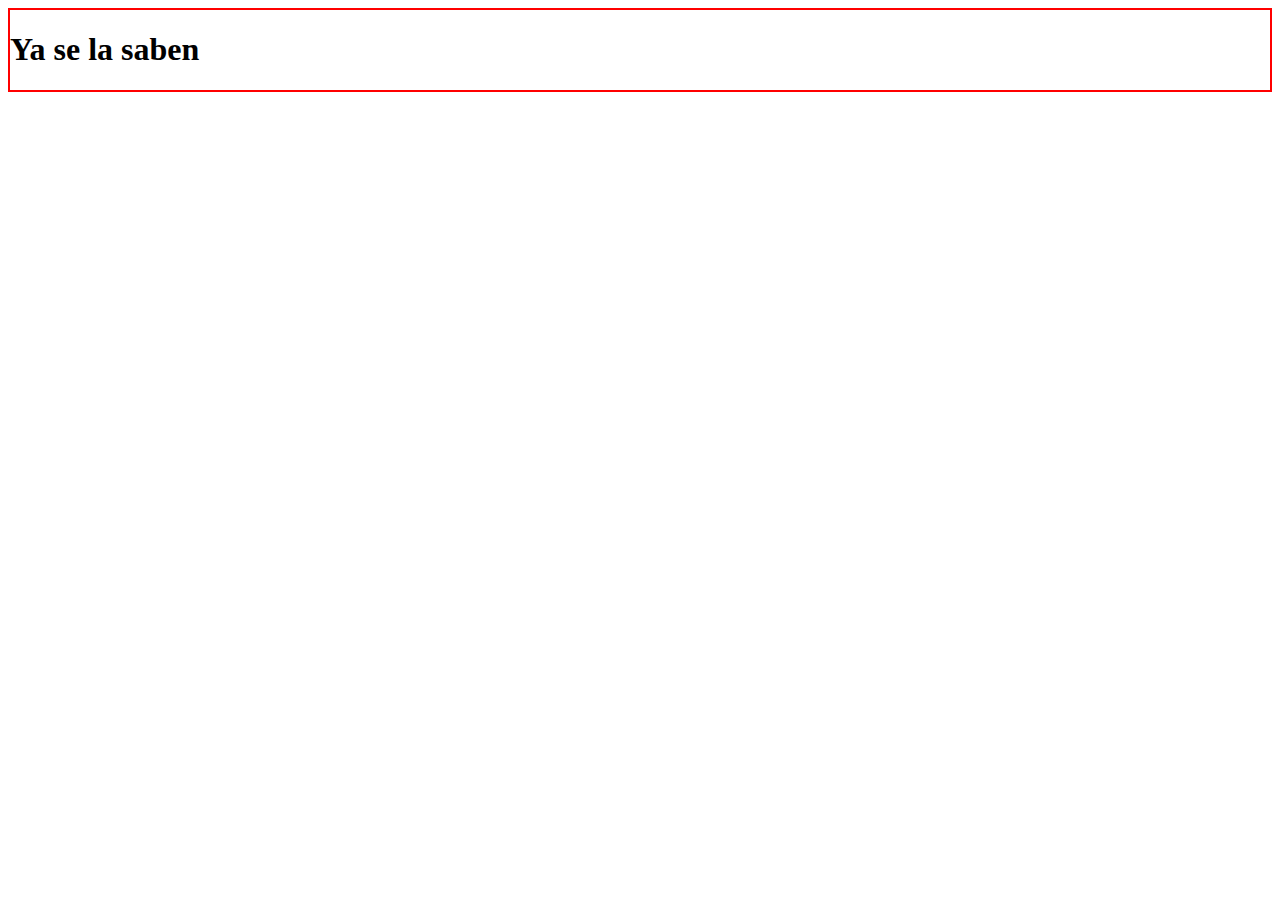
==== assets/pages/contactos.html @ f902095f "ci: conceptos de bootstrap" ====
<!DOCTYPE html>
<html lang="en">
<head>
    <style>
        .box{
            border: 2px solid red;
        }
    </style>
    <meta charset="UTF-8">
    <meta name="viewport" content="width=device-width, initial-scale=1.0">
    <!-- bootstrap style el de abajo -->
    <link href="https://cdn.jsdelivr.net/npm/bootstrap@5.3.1/dist/css/bootstrap.min.css" rel="stylesheet" integrity="sha384-4bw+/aepP/YC94hEpVNVgiZdgIC5+VKNBQNGCHeKRQN+PtmoHDEXuppvnDJzQIu9" crossorigin="anonymous">
    <title>Document</title>
</head>
<body>
   <div class="container box my-2">   
       <h1>Ya se la saben</h1>
    </div>

    <!-- bootstrap script recomendable poner la etiqueta del css pegada al body de cierre-->
    <script src="https://cdn.jsdelivr.net/npm/bootstrap@5.3.1/dist/js/bootstrap.bundle.min.js" integrity="sha384-HwwvtgBNo3bZJJLYd8oVXjrBZt8cqVSpeBNS5n7C8IVInixGAoxmnlMuBnhbgrkm" crossorigin="anonymous"></script>
</body>
</html>
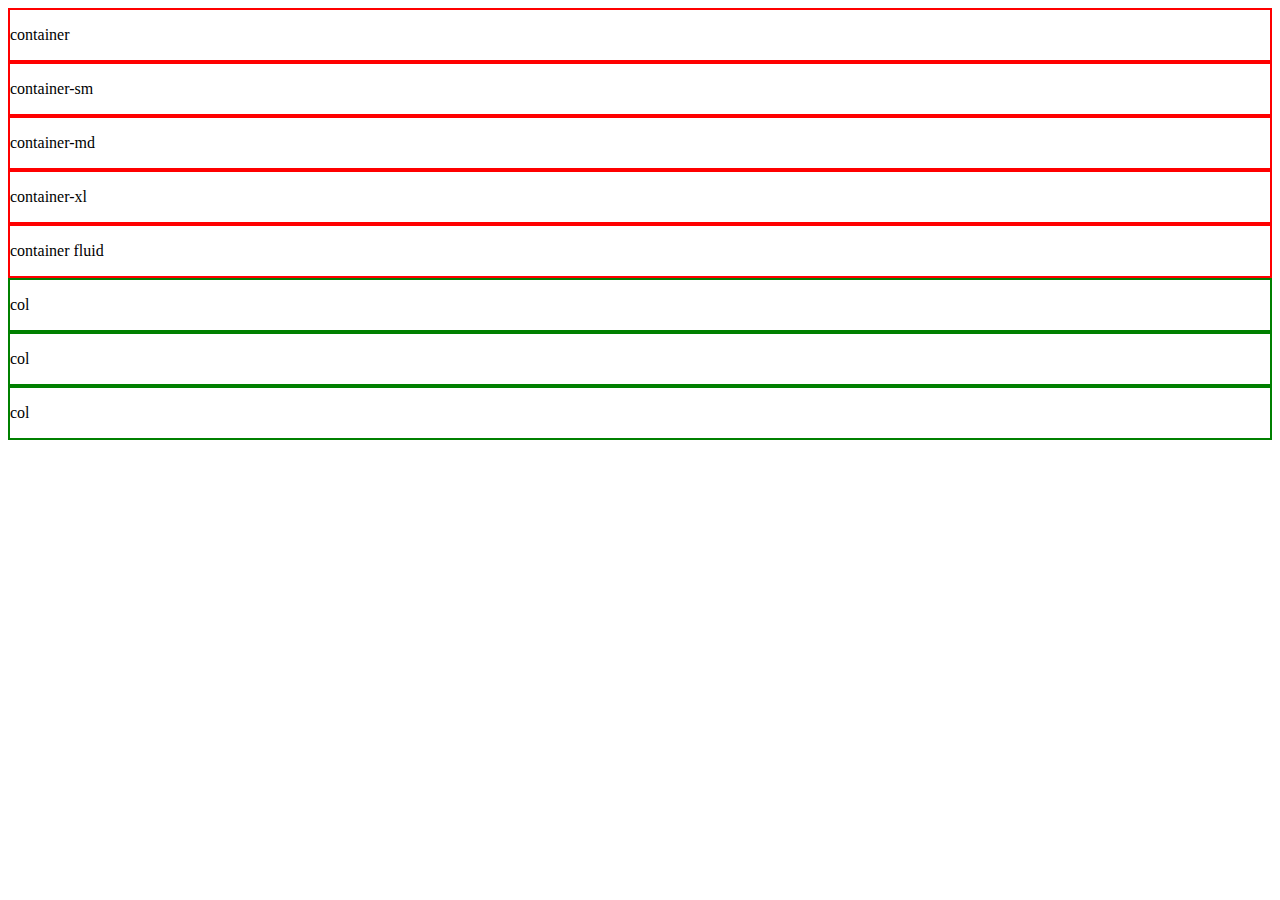
==== commit a04ffdc8: "feat: css externo" ====
--- a/assets/pages/contactos.html
+++ b/assets/pages/contactos.html
@@ -1,21 +1,44 @@
 <!DOCTYPE html>
 <html lang="en">
 <head>
-    <style>
-        .box{
-            border: 2px solid red;
-        }
-    </style>
+    
     <meta charset="UTF-8">
     <meta name="viewport" content="width=device-width, initial-scale=1.0">
     <!-- bootstrap style el de abajo -->
+    <link rel="stylesheet" href="../styles/conceptos.css">
     <link href="https://cdn.jsdelivr.net/npm/bootstrap@5.3.1/dist/css/bootstrap.min.css" rel="stylesheet" integrity="sha384-4bw+/aepP/YC94hEpVNVgiZdgIC5+VKNBQNGCHeKRQN+PtmoHDEXuppvnDJzQIu9" crossorigin="anonymous">
     <title>Document</title>
 </head>
 <body>
+    <!-- contenedores -->
    <div class="container box my-2">   
-       <h1>Ya se la saben</h1>
+       <p>container</p>
     </div>
+   <div class="container-sm box my-2">   
+       <p>container-sm</p>
+    </div>
+   <div class="container-md box my-2">   
+       <p>container-md</p>
+    </div>
+   <div class="container-xl box my-2">   
+       <p>container-xl</p>
+    </div>
+   <div class="container-fluid box my-2">   
+       <p>container fluid</p>
+    </div>
+
+    <!-- contenedores con grid (tablas y columnas) -->
+    <section class="container">
+        <div class="row">
+            <div class="col box-col"><p>col</p></div>
+            <div class="col box-col"><p>col</p></div>
+            <div class="col box-col"><p>col</p></div>
+        </div>
+    </section>
+
+
+
+
 
     <!-- bootstrap script recomendable poner la etiqueta del css pegada al body de cierre-->
     <script src="https://cdn.jsdelivr.net/npm/bootstrap@5.3.1/dist/js/bootstrap.bundle.min.js" integrity="sha384-HwwvtgBNo3bZJJLYd8oVXjrBZt8cqVSpeBNS5n7C8IVInixGAoxmnlMuBnhbgrkm" crossorigin="anonymous"></script>
--- a/assets/styles/conceptos.css
+++ b/assets/styles/conceptos.css
@@ -0,0 +1,7 @@
+.box{
+    border: 2px solid red;
+}
+
+.box-col { 
+    border: 2px solid green;
+}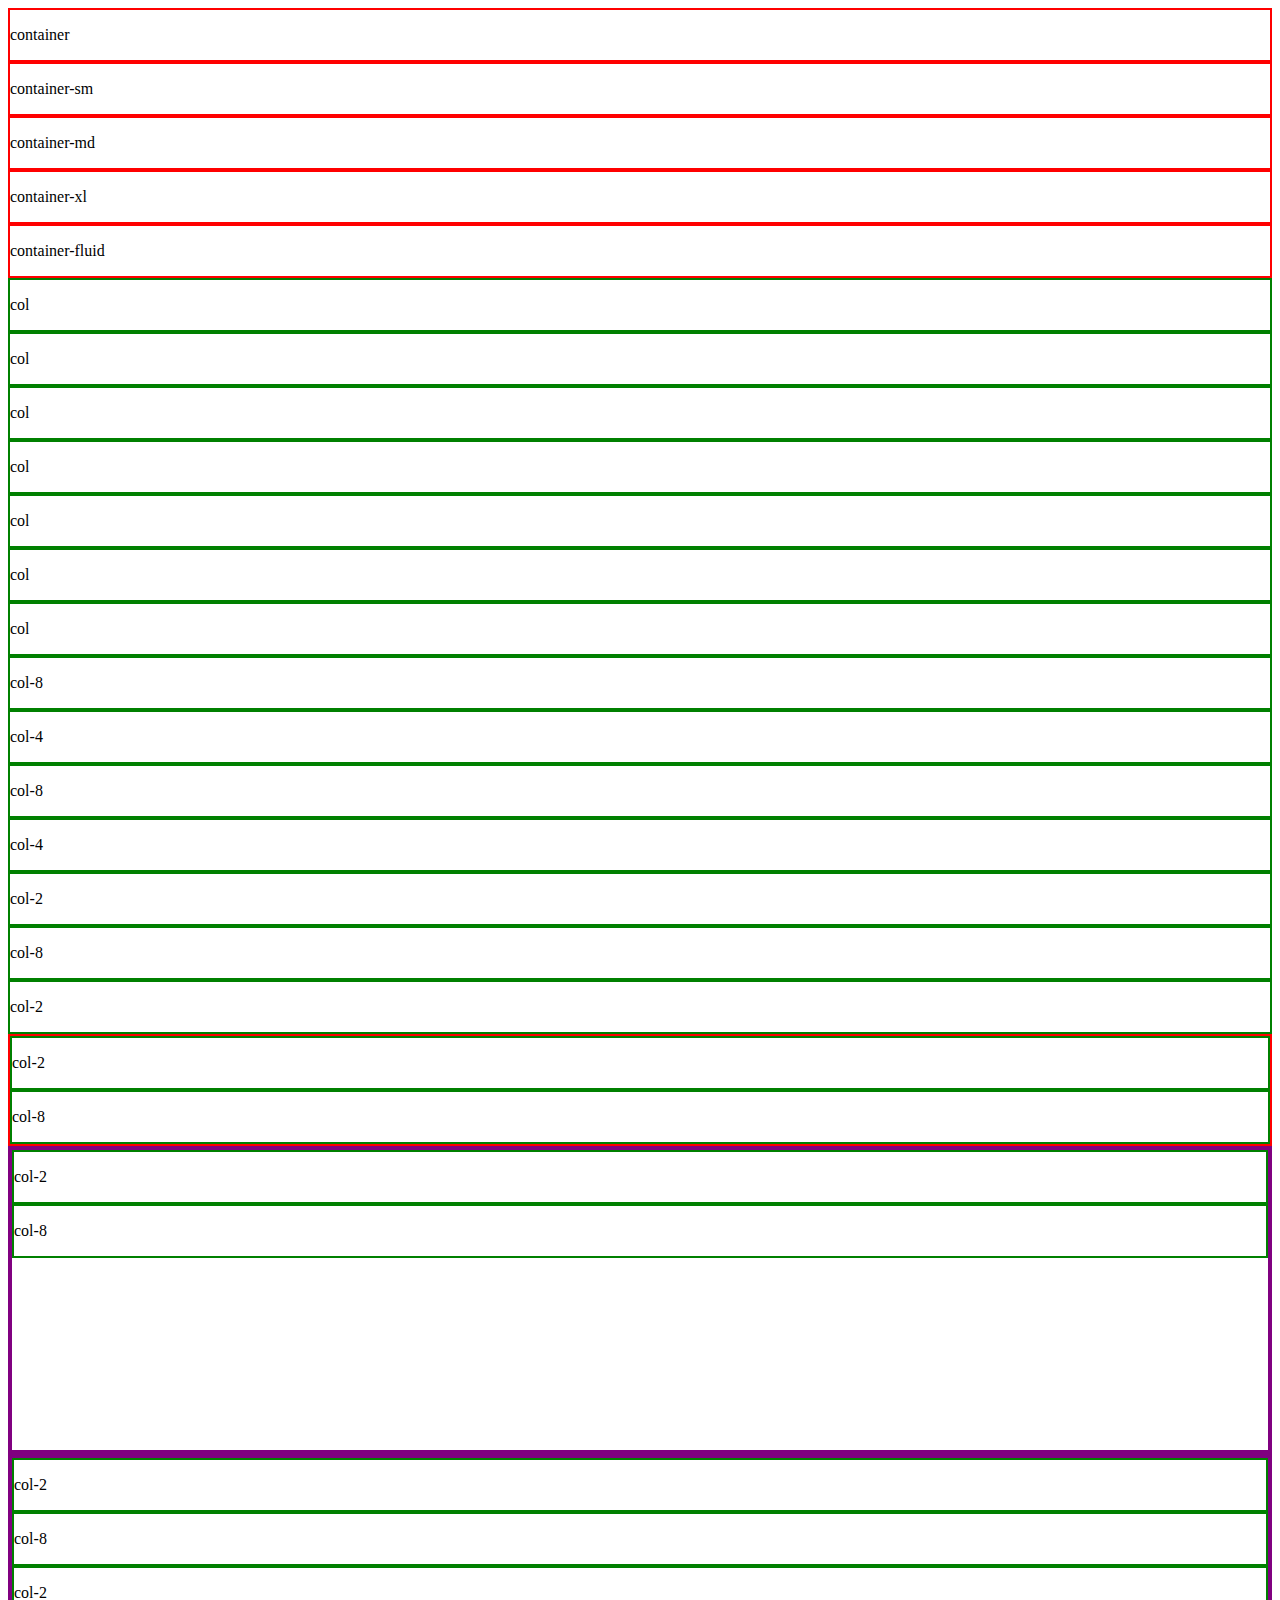
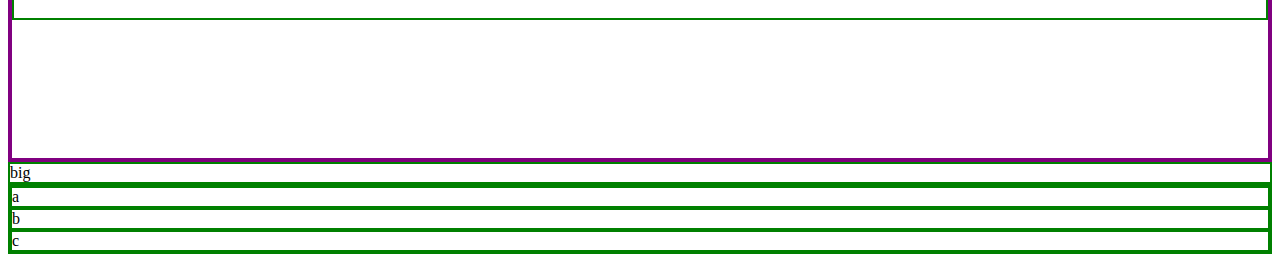
==== commit dfe165f1: "feat: conceptos box" ====
--- a/assets/pages/contactos.html
+++ b/assets/pages/contactos.html
@@ -1,46 +1,99 @@
 <!DOCTYPE html>
 <html lang="en">
 <head>
-    
     <meta charset="UTF-8">
     <meta name="viewport" content="width=device-width, initial-scale=1.0">
-    <!-- bootstrap style el de abajo -->
+    <!-- Bootstrap style -->
+    <link href="https://cdn.jsdelivr.net/npm/bootstrap@5.3.1/dist/css/bootstrap.min.css" rel="stylesheet" integrity="sha384-4bw+/aepP/YC94hEpVNVgiZdgIC5+VKNBQNGCHeKRQN+PtmoHDEXuppvnDJzQIu9" crossorigin="anonymous">
+    <!-- estilos personalizados -->
     <link rel="stylesheet" href="../styles/conceptos.css">
-    <link href="https://cdn.jsdelivr.net/npm/bootstrap@5.3.1/dist/css/bootstrap.min.css" rel="stylesheet" integrity="sha384-4bw+/aepP/YC94hEpVNVgiZdgIC5+VKNBQNGCHeKRQN+PtmoHDEXuppvnDJzQIu9" crossorigin="anonymous">
     <title>Document</title>
 </head>
 <body>
     <!-- contenedores -->
-   <div class="container box my-2">   
-       <p>container</p>
+    <div class="container box my-2">
+        <p>container</p>        
     </div>
-   <div class="container-sm box my-2">   
-       <p>container-sm</p>
+    <div class="container-sm box my-2">
+        <p>container-sm</p>        
     </div>
-   <div class="container-md box my-2">   
-       <p>container-md</p>
+    <div class="container-md box my-2">
+        <p>container-md</p>        
     </div>
-   <div class="container-xl box my-2">   
-       <p>container-xl</p>
+    <div class="container-xl box my-2">
+        <p>container-xl</p>        
     </div>
-   <div class="container-fluid box my-2">   
-       <p>container fluid</p>
+    <div class="container-fluid box my-2">
+        <p>container-fluid</p>        
     </div>
 
-    <!-- contenedores con grid (tablas y columnas) -->
-    <section class="container">
+    <!-- contenedores con grid -->
+    <!-- section .container,  1 .row, 3 .col -->
+    <section class="container text-center bg-black text-light">
         <div class="row">
             <div class="col box-col"><p>col</p></div>
             <div class="col box-col"><p>col</p></div>
             <div class="col box-col"><p>col</p></div>
         </div>
+
+        <div class="row mt-2">
+            <div class="col box-col"><p>col</p></div>
+            <div class="col box-col"><p>col</p></div>
+            <div class="col box-col"><p>col</p></div>
+            <div class="col box-col"><p>col</p></div>
+        </div>
+        
+        <div class="row mt-2">
+            <div class="col-8 box-col"><p>col-8</p></div>
+            <div class="col-4 box-col"><p>col-4</p></div>
+        </div>
+        
+        <div class="row mt-2">
+            <div class="col-12  col-md-8 box-col"><p>col-8</p></div>
+            <div class="col-12  col-md-4 box-col"><p>col-4</p></div>
+        </div>
+        <div class="row mt-2">
+            <div class="col-12  col-md-2 box-col"><p>col-2</p></div>
+            <div class="col-12  col-md-8 box-col"><p>col-8</p></div>
+            <div class="col-12  col-md-2 box-col"><p>col-2</p></div>
+        </div>
+        
+        <div class="row justify-content-center mt-2 box">
+            <div class="col-10  col-md-2 box-col"><p>col-2</p></div>
+            <div class="col-10  col-md-8 box-col"><p>col-8</p></div>        
+        </div>
+        
     </section>
+
+    <section class="container text-center box-section">
+        <div class="row box-section align-items-center justify-content-center mt-2 ">
+            <div class="col-10  col-md-2 box-col"><p>col-2</p></div>
+            <div class="col-10  col-md-8 box-col"><p>col-8</p></div>        
+        </div>                
+    </section>
+    
+    <section class="container text-center box-section">
+        <div class="row box-section justify-content-center mt-2 ">
+            <div class="col-10 align-self-start col-md-2 box-col"><p>col-2</p></div>
+            <div class="col-10 align-self-center  col-md-8 box-col"><p>col-8</p></div>        
+            <div class="col-10 align-self-end col-md-2 box-col"><p>col-2</p></div>
+        </div>                
+    </section>
+
+    <section class="container text-center bg-black text-light">
+        <div class="row">
+          <div class="col-9 box-col">big</div>
+          <div class="col-3 box-col">
+            <div class="row box-col">a</div>
+            <div class="row box-col">b</div>
+            <div class="row box-col">c</div>
+          </div>
+        </div>
+      </section>
 
 
 
-
-
-    <!-- bootstrap script recomendable poner la etiqueta del css pegada al body de cierre-->
+    <!-- Bootstrap script -->
     <script src="https://cdn.jsdelivr.net/npm/bootstrap@5.3.1/dist/js/bootstrap.bundle.min.js" integrity="sha384-HwwvtgBNo3bZJJLYd8oVXjrBZt8cqVSpeBNS5n7C8IVInixGAoxmnlMuBnhbgrkm" crossorigin="anonymous"></script>
 </body>
 </html>--- a/assets/styles/conceptos.css
+++ b/assets/styles/conceptos.css
@@ -2,6 +2,14 @@
     border: 2px solid red;
 }
 
-.box-col { 
+.box-col {
     border: 2px solid green;
-}+}
+
+.box-section {
+    border: 2px solid purple;
+    min-height: 300px;
+}
+
+    
+
